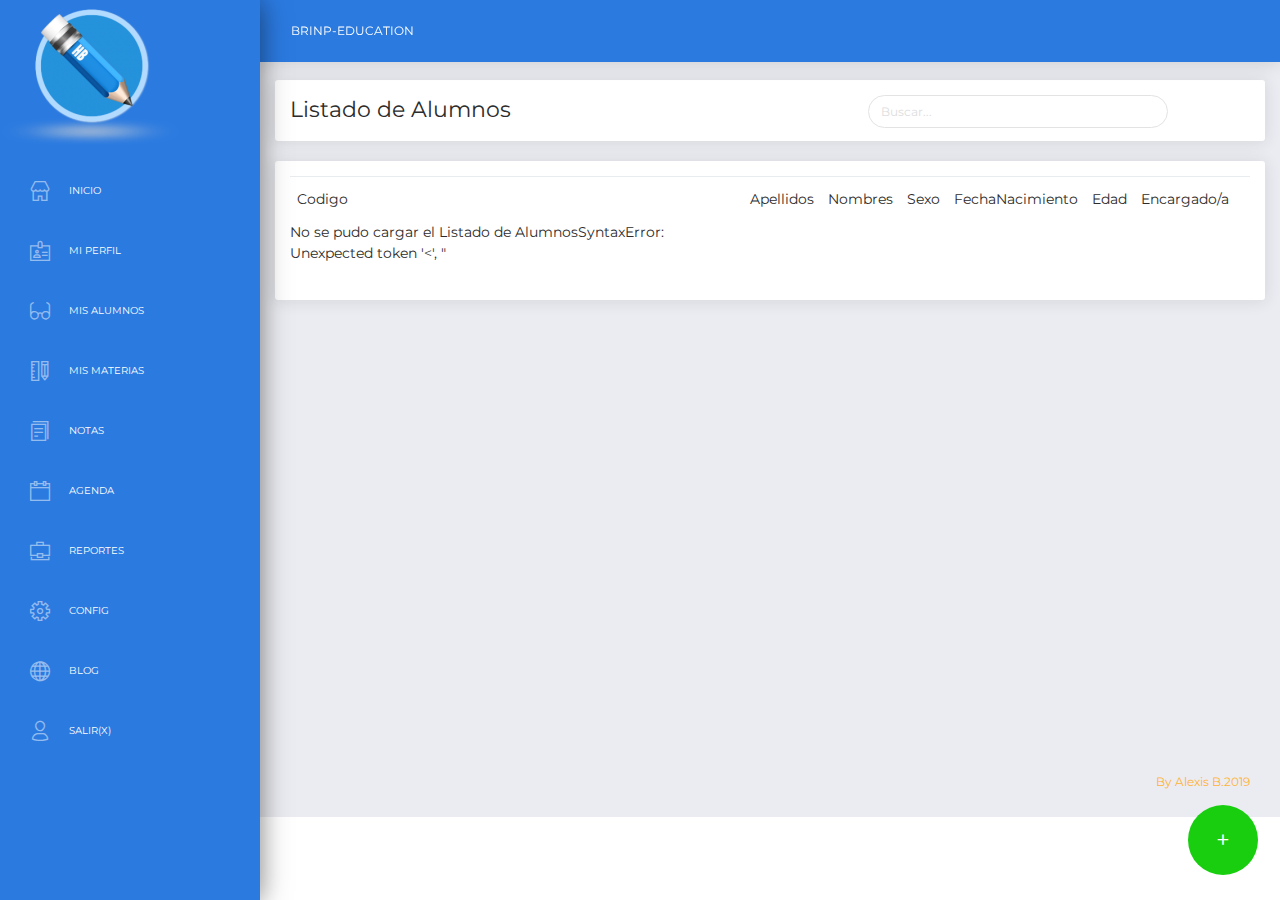
==== APP/index.html @ c3d8f118 "inicial" ====
﻿<!DOCTYPE html>
<html lang="en">

<head>
    <meta charset="utf-8" />
    <link rel="apple-touch-icon" sizes="76x76" href="./assets/img/apple-icon.png">
    <link rel="icon" type="image/png" href="./assets/img/favicon.png">
    <meta http-equiv="X-UA-Compatible" content="IE=edge,chrome=1" />
    <title>Brinp-Education</title>
    <meta content='width=device-width, initial-scale=1.0, maximum-scale=1.0, user-scalable=0, shrink-to-fit=no' name='viewport' />
    
    <!--     Fonts and icons     -->
    <link href="https://fonts.googleapis.com/css?family=Montserrat:400,700,200" rel="stylesheet" />
    <link href="https://use.fontawesome.com/releases/v5.0.6/css/all.css" rel="stylesheet">
    
    <!-- CSS Files 
    <link href="./assets/css/now-ui-dashboard.css?v=1.0.1" rel="stylesheet" />
    -->

    <link href="./assets/css/bootstrap.min.css" rel="stylesheet" />
    <link href="./assets/css/now-ui-dashboard.min.css" rel="stylesheet" />
    <link href="./assets/css/now-ui-dashboard.css" rel="stylesheet" />
    <link href="./assets/css/all.css" rel="stylesheet" integrity="sha384-fnmOCqbTlWIlj8LyTjo7mOUStjsKC4pOpQbqyi7RrhN7udi9RwhKkMHpvLbHG9Sr" crossorigin="anonymous"/>
    <link rel="stylesheet" href="./assets/css/btn.css">
    <link rel="stylesheet" href="./assets/css/themify-icons.css">
    

     <!-- service worker -->
     <meta name="application-name" content="Brinp-Educ" />
     <meta name="theme-color" content="#ffffff">
     <link rel="manifest" href="manifest.json">
</head>

<body class="" id="up">
    <div class="wrapper">
        <div class="sidebar fixed-top" data-color="purple">
            <div class="sidebar-wrapper">
                
                <div class="">
                    <img src="./assets/img/FONDO.png">
                </div>
                
                <ul class="nav" id="navbar-general">
                    <li>
                        <a href="#" id="btnPrecios">
                            <i class="now-ui-icons shopping_shop"></i>
                            <p>Inicio</p>
                        </a>
                    </li>
                    <li>
                        <a href="#" id="btnDashboard">
                            <i class="now-ui-icons business_badge"></i>
                            <p>Mi Perfil</p>
                        </a>
                    </li>
                                                            
                    <li>
                        <a href="#" id="btnVentas">
                            <i class="now-ui-icons education_glasses"></i>
                            <p>Mis Alumnos</p>
                        </a>
                    </li>
                                                            
                    <li>
                        <a href="#" id="btnCenso">
                            <i class="now-ui-icons design-2_ruler-pencil"></i>
                            <p>Mis Materias</p>
                        </a>
                    </li>
                    <li>
                        <a href="#" id="btnTools">
                            <i class="now-ui-icons files_single-copy-04"></i>
                            <p>Notas</p>
                        </a>
                    </li>

                    <li>
                        <a href="#" id="btnClientes">
                            <i class="now-ui-icons ui-1_calendar-60"></i>
                            <p>Agenda</p>
                        </a>
                    </li>
                  
                    <li>
                        <a href="#" id="btnReportes">
                            <i class="now-ui-icons business_briefcase-24"></i>
                            <p>Reportes</p>
                        </a>
                    </li>
                    
                    <li>
                        <a href="#" id="btnConfig">
                            <i class="now-ui-icons loader_gear"></i>
                            <p>Config</p>
                        </a>
                    </li>
                    <li>
                        <a href="#" id="btnChat">
                            <i class="now-ui-icons business_globe"></i>
                            <p>Blog</p>
                        </a>
                    </li>

                    <li>
                        <a href="index.html" id="btnSalir">
                            <i class="now-ui-icons users_single-02"></i>
                            <p>Salir(x)</p>
                        </a>
                    </li>
               
                </ul>
            </div>
        </div>

        <!--
        <div class="panel-header panel-header-sm">
        </div>
        -->
        <div class="main-panel body-bg-primary">
            <!-- Navbar -->
            <nav class="navbar navbar-expand-lg bg-purple fixed-top ">
                <div class="container-fluid">
                    <div class="navbar-wrapper">
                        <div class="navbar-toggle">
                            <button type="button" class="navbar-toggler" id="btnToggler">
                                <span class="navbar-toggler-bar bar1"></span>
                                <span class="navbar-toggler-bar bar2"></span>
                                <span class="navbar-toggler-bar bar3"></span>
                            </button>
                        </div>
                        <a class="navbar-brand" href="#">Brinp-Education</a>
                    </div>
                </div>
                
                <a href="#up" class="simplescrollup__button simplescrollup__button--hide btn-circle btn-icon">
                    <i class="now-ui-icons arrows-1_minimal-up"></i>
                </a>
           </nav>
            <!-- End Navbar -->
            <div class="content">
                <!--espacio-->
                <h1>.</h1>
                <h6> </h6>
                <div class="row" id="root">
                    

                </div>

            </div>


             
            <footer class="footer">
                <div class="container-fluid">
                    <div class="copyright">
                        <a class="text-warning" href="https://api.whatsapp.com/send?phone=50257255092&text=Hola,%20me%20interesa%20este%20sistema%20(Brinp-Education)">By Alexis B.2019</a>
                    </div>
                </div>
            </footer>
            

        </div>
    </div>
<!-- botón subir
 <a href="#up" class="simplescrollup__button simplescrollup__button--hide"> -->
<a href="#up" class="simplescrollup__button simplescrollup__button--hide btn-circle btn-icon">
    <i class="now-ui-icons arrows-1_minimal-up"></i>
</a>

   

<script src="./controllers/simplescrollup.js"></script>

</body>
<!--   Core JS Files   -->
<script src="./assets/js/core/jquery.min.js"></script>
<script src="./assets/js/core/popper.min.js"></script>
<script src="./assets/js/core/bootstrap.min.js"></script>
<script src="./assets/js/plugins/perfect-scrollbar.jquery.min.js"></script>

<!--  Notifications Plugin    -->
<script src="./assets/js/plugins/bootstrap-notify.js"></script>
<!-- Control Center for Now Ui Dashboard: parallax effects, scripts for the example pages etc -->
<!--<script src="./assets/js/now-ui-dashboard.js?v=1.0.1"></script>-->
<script src="./assets/js/now-ui-dashboard.js"></script>

<!--Librerías varias-->
<script src="./controllers/GlobalVars.js"></script>
<script src="./onlineLibrary/socket.io.js"></script>
<script src="./assets/js/sweetalert.min.js"></script> <!--alertas varias-->
<script src="./assets/js/JsStore.min.js"></script> <!-- para trabajar con IndexDb-->


<script src="./controllers/funciones.js"></script>

<script src="./index.js"></script>

</html>
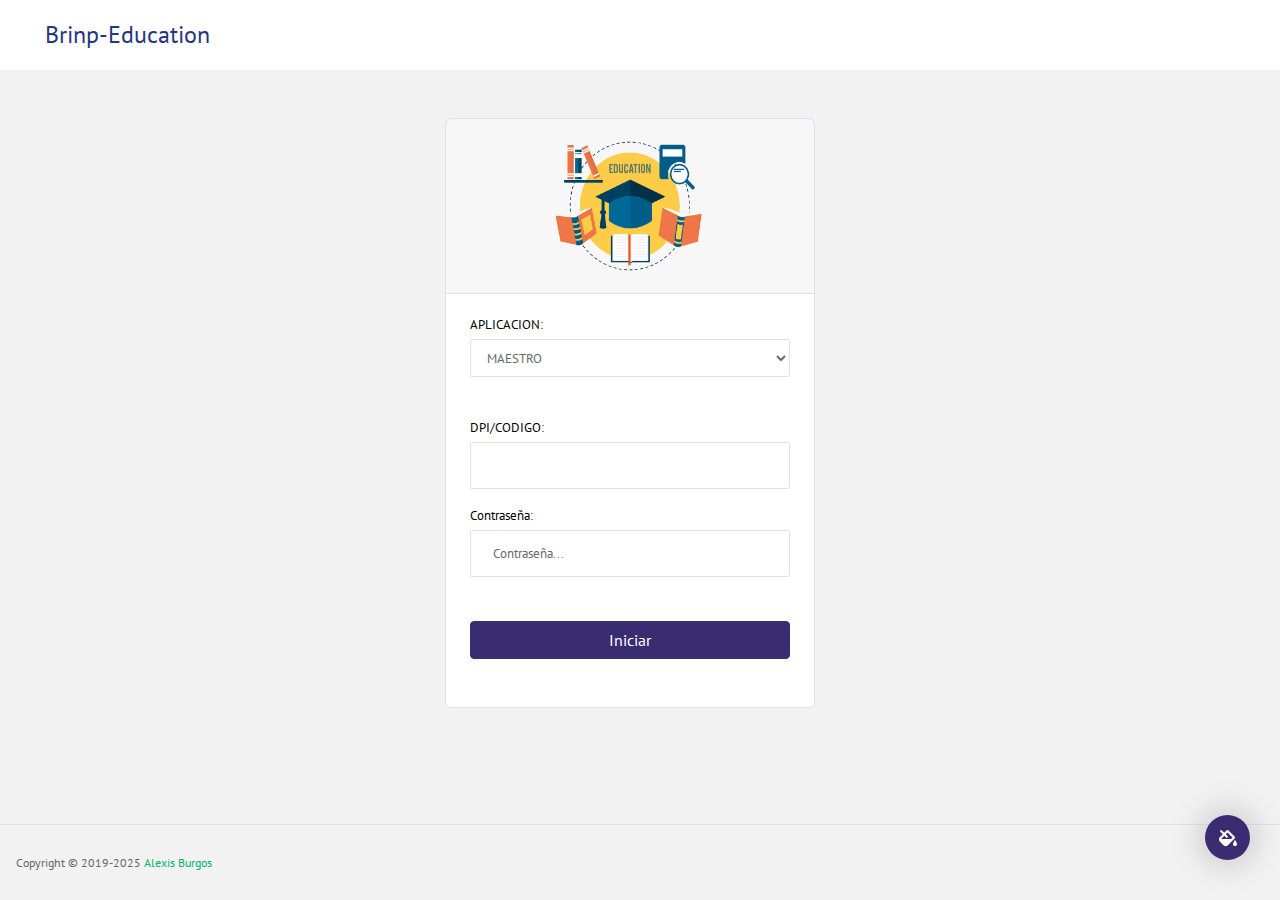
==== commit d556dade: "notas fase 1" ====
--- a/APP/index.html
+++ b/APP/index.html
@@ -1,198 +1,209 @@
-﻿<!DOCTYPE html>
+<!DOCTYPE html>
 <html lang="en">
 
+
+<!-- Mirrored from www.urbanui.com/melody/template/pages/layout/sidebar-hidden.html by HTTrack Website Copier/3.x [XR&CO'2014], Sat, 15 Sep 2018 06:05:55 GMT -->
 <head>
-    <meta charset="utf-8" />
-    <link rel="apple-touch-icon" sizes="76x76" href="./assets/img/apple-icon.png">
-    <link rel="icon" type="image/png" href="./assets/img/favicon.png">
-    <meta http-equiv="X-UA-Compatible" content="IE=edge,chrome=1" />
-    <title>Brinp-Education</title>
-    <meta content='width=device-width, initial-scale=1.0, maximum-scale=1.0, user-scalable=0, shrink-to-fit=no' name='viewport' />
+  <!-- Required meta tags -->
+  <meta charset="utf-8">
+  <meta name="viewport" content="width=device-width, initial-scale=1, shrink-to-fit=no">
+  <title>Brinp-Education</title>
+  <!-- plugins:css -->
+  <link rel="stylesheet" href="./vendors/iconfonts/font-awesome/css/all.min.css">
+  <link rel="stylesheet" href="./vendors/css/vendor.bundle.base.css">
+  <link rel="stylesheet" href="./vendors/css/vendor.bundle.addons.css">
+  <!-- endinject -->
+  <!-- plugin css for this page -->
+  <!-- End plugin css for this page -->
+  <!-- inject:css -->
+  <link rel="stylesheet" href="./css/style.css">
+  <link rel="stylesheet" href="./css/btn.css">
+  <!-- endinject -->
+  <link rel="shortcut icon" href="./favicon.png" />
+
+   <!-- service worker -->
+   <meta name="application-name" content="Brinp-Education" />
+   <meta name="theme-color" content="#ffffff">
+   <link rel="manifest" href="manifest.json">
+
+
+</head>
+<body class="sidebar-toggle-display sidebar-hidden">
+  <div class="container-scroller">
+    <!-- partial:./partials/_navbar.html -->
+    <nav class="navbar col-lg-12 col-12 p-0 fixed-top d-flex flex-row default-layout-navbar">
+      <div class="text-center navbar-brand-wrapper d-flex align-items-center justify-content-center">
+        <a class="navbar-brand brand-logo" href="#">
+          <!--<img src="./assets/img/favicon.png" width="80" height="60" alt="logo"/>-->
+          Brinp-Education
+        </a>
+        
+      </div>
+      <div class="navbar-menu-wrapper d-flex align-items-stretch">
+
+        <button class="navbar-toggler navbar-toggler align-self-center" type="button" data-toggle="minimize" id="btnToggler">
+          <span class="fas fa-bars"></span>
+        </button>
+
+        
+        <ul class="navbar-nav navbar-nav-right" id="navbar-top">
+
+          <li class="nav-item">
+            <a class="nav-link" id="" href="#" onclick="btnNotas.click();">
+              <i class="fas fa-minus-square mx-0"></i>
+            </a>
+          </li>
     
-    <!--     Fonts and icons     -->
-    <link href="https://fonts.googleapis.com/css?family=Montserrat:400,700,200" rel="stylesheet" />
-    <link href="https://use.fontawesome.com/releases/v5.0.6/css/all.css" rel="stylesheet">
-    
-    <!-- CSS Files 
-    <link href="./assets/css/now-ui-dashboard.css?v=1.0.1" rel="stylesheet" />
-    -->
-
-    <link href="./assets/css/bootstrap.min.css" rel="stylesheet" />
-    <link href="./assets/css/now-ui-dashboard.min.css" rel="stylesheet" />
-    <link href="./assets/css/now-ui-dashboard.css" rel="stylesheet" />
-    <link href="./assets/css/all.css" rel="stylesheet" integrity="sha384-fnmOCqbTlWIlj8LyTjo7mOUStjsKC4pOpQbqyi7RrhN7udi9RwhKkMHpvLbHG9Sr" crossorigin="anonymous"/>
-    <link rel="stylesheet" href="./assets/css/btn.css">
-    <link rel="stylesheet" href="./assets/css/themify-icons.css">
-    
-
-     <!-- service worker -->
-     <meta name="application-name" content="Brinp-Educ" />
-     <meta name="theme-color" content="#ffffff">
-     <link rel="manifest" href="manifest.json">
-</head>
-
-<body class="" id="up">
-    <div class="wrapper">
-        <div class="sidebar fixed-top" data-color="purple">
-            <div class="sidebar-wrapper">
-                
-                <div class="">
-                    <img src="./assets/img/FONDO.png">
-                </div>
-                
-                <ul class="nav" id="navbar-general">
-                    <li>
-                        <a href="#" id="btnPrecios">
-                            <i class="now-ui-icons shopping_shop"></i>
-                            <p>Inicio</p>
-                        </a>
-                    </li>
-                    <li>
-                        <a href="#" id="btnDashboard">
-                            <i class="now-ui-icons business_badge"></i>
-                            <p>Mi Perfil</p>
-                        </a>
-                    </li>
-                                                            
-                    <li>
-                        <a href="#" id="btnVentas">
-                            <i class="now-ui-icons education_glasses"></i>
-                            <p>Mis Alumnos</p>
-                        </a>
-                    </li>
-                                                            
-                    <li>
-                        <a href="#" id="btnCenso">
-                            <i class="now-ui-icons design-2_ruler-pencil"></i>
-                            <p>Mis Materias</p>
-                        </a>
-                    </li>
-                    <li>
-                        <a href="#" id="btnTools">
-                            <i class="now-ui-icons files_single-copy-04"></i>
-                            <p>Notas</p>
-                        </a>
-                    </li>
-
-                    <li>
-                        <a href="#" id="btnClientes">
-                            <i class="now-ui-icons ui-1_calendar-60"></i>
-                            <p>Agenda</p>
-                        </a>
-                    </li>
-                  
-                    <li>
-                        <a href="#" id="btnReportes">
-                            <i class="now-ui-icons business_briefcase-24"></i>
-                            <p>Reportes</p>
-                        </a>
-                    </li>
-                    
-                    <li>
-                        <a href="#" id="btnConfig">
-                            <i class="now-ui-icons loader_gear"></i>
-                            <p>Config</p>
-                        </a>
-                    </li>
-                    <li>
-                        <a href="#" id="btnChat">
-                            <i class="now-ui-icons business_globe"></i>
-                            <p>Blog</p>
-                        </a>
-                    </li>
-
-                    <li>
-                        <a href="index.html" id="btnSalir">
-                            <i class="now-ui-icons users_single-02"></i>
-                            <p>Salir(x)</p>
-                        </a>
-                    </li>
-               
-                </ul>
-            </div>
+          <li class="nav-item">
+            <a class="nav-link" id="" href="#" onclick="btnMaestros.click();">
+              <i class="fas fa-puzzle-piece mx-0"></i>
+            </a>
+          </li>
+
+          <li class="nav-item">
+              <a class="nav-link" id="" href="#" onclick="btnAlumnos.click();">
+                <i class="fab fa-trello mx-0"></i>
+              </a>
+          </li>
+
+          <li class="nav-item">
+              <a class="nav-link" id="" href="#" onclick="btnReportes.click();">
+                <i class="fas fa-bell mx-0"></i>
+              </a>
+          </li>
+
+        </ul>
+
+        <button class="navbar-toggler navbar-toggler-right d-lg-none align-self-center" type="button" data-toggle="offcanvas">
+          <span class="fas fa-bars"></span>
+        </button>
+
+      </div>
+    </nav>
+    <!-- partial -->
+    <div class="container-fluid page-body-wrapper">
+      <!-- partial:./partials/_settings-panel.html -->
+      <div class="theme-setting-wrapper">
+        <div id="settings-trigger"><i class="fas fa-fill-drip"></i></div>
+        <div id="theme-settings" class="settings-panel">
+          <i class="settings-close fa fa-times"></i>
+          <p class="settings-heading">SIDEBAR SKINS</p>
+          <div class="sidebar-bg-options selected" id="sidebar-light-theme"><div class="img-ss rounded-circle bg-light border mr-3"></div>Light</div>
+          <div class="sidebar-bg-options" id="sidebar-dark-theme"><div class="img-ss rounded-circle bg-dark border mr-3"></div>Dark</div>
+          <p class="settings-heading mt-2">HEADER SKINS</p>
+          <div class="color-tiles mx-0 px-4">
+            <div class="tiles primary"></div>
+            <div class="tiles success"></div>
+            <div class="tiles warning"></div>
+            <div class="tiles danger"></div>
+            <div class="tiles info"></div>
+            <div class="tiles dark"></div>
+            <div class="tiles default"></div>
+          </div>
         </div>
-
-        <!--
-        <div class="panel-header panel-header-sm">
+      </div>
+   
+      <!-- partial -->
+      <!-- partial:./partials/_sidebar.html -->
+      <nav class="sidebar sidebar-offcanvas" id="sidebar">
+        <ul class="nav">
+          <li class="nav-item">
+            <br>
+          </li>
+
+          <li class="nav-item">
+            <a class="nav-link" href="#" id="btnMenuInicio">
+              <i class="fa fa-home menu-icon"></i>
+              <span class="menu-title">Inicio</span>
+            </a>
+          </li>
+
+          <li class="nav-item">
+            <a class="nav-link" href="#" id="btnMenuNotas">
+              <i class="fas fa-minus-square menu-icon"></i>
+              <span class="menu-title">Notas</span>
+            </a>
+          </li>
+
+          <li class="nav-item">
+            <a class="nav-link" href="#" id="btnMenuMaestros">
+              <i class="fa fa-puzzle-piece menu-icon"></i>
+              <span class="menu-title">Mi Perfil</span>
+            </a>
+          </li>
+
+          <li class="nav-item">
+            <a class="nav-link" href="#" id="btnMenuAlumnos">
+              <i class="fab fa-trello menu-icon"></i>
+              <span class="menu-title">Mis Alumnos</span>
+            </a>
+          </li>
+         
+          <li class="nav-item">
+            <a class="nav-link" href="#" id="btnMenuReportes">
+              <i class="fas fa-bell menu-icon"></i>
+              <span class="menu-title">Reportes</span>
+            </a>
+          </li>
+
+          <li class="nav-item">
+            <a class="nav-link" href="#" id="btnMenuSalir">
+              <i class="far fa-file-alt menu-icon"></i>
+              <span class="menu-title">Salir(x)</span>
+            </a>
+          </li>
+        </ul>
+      </nav>
+      <!-- partial -->
+      <div class="main-panel">
+        <div class="content-wrapper">
+   
+          <div class="" id="root">
+   
+          </div>
+
+
         </div>
-        -->
-        <div class="main-panel body-bg-primary">
-            <!-- Navbar -->
-            <nav class="navbar navbar-expand-lg bg-purple fixed-top ">
-                <div class="container-fluid">
-                    <div class="navbar-wrapper">
-                        <div class="navbar-toggle">
-                            <button type="button" class="navbar-toggler" id="btnToggler">
-                                <span class="navbar-toggler-bar bar1"></span>
-                                <span class="navbar-toggler-bar bar2"></span>
-                                <span class="navbar-toggler-bar bar3"></span>
-                            </button>
-                        </div>
-                        <a class="navbar-brand" href="#">Brinp-Education</a>
-                    </div>
-                </div>
-                
-                <a href="#up" class="simplescrollup__button simplescrollup__button--hide btn-circle btn-icon">
-                    <i class="now-ui-icons arrows-1_minimal-up"></i>
-                </a>
-           </nav>
-            <!-- End Navbar -->
-            <div class="content">
-                <!--espacio-->
-                <h1>.</h1>
-                <h6> </h6>
-                <div class="row" id="root">
-                    
-
-                </div>
-
-            </div>
-
-
-             
-            <footer class="footer">
-                <div class="container-fluid">
-                    <div class="copyright">
-                        <a class="text-warning" href="https://api.whatsapp.com/send?phone=50257255092&text=Hola,%20me%20interesa%20este%20sistema%20(Brinp-Education)">By Alexis B.2019</a>
-                    </div>
-                </div>
-            </footer>
-            
-
-        </div>
+        <!-- content-wrapper ends -->
+        <!-- partial:./partials/_footer.html -->
+        <footer class="footer">
+          <div class="d-sm-flex justify-content-center justify-content-sm-between">
+            <span class="text-muted text-center text-sm-left d-block d-sm-inline-block">Copyright © 2019-2025 <a href="#" target="_blank">Alexis Burgos</a></span>
+          </div>
+        </footer>
+        <!-- partial -->
+      </div>
+      <!-- main-panel ends -->
     </div>
-<!-- botón subir
- <a href="#up" class="simplescrollup__button simplescrollup__button--hide"> -->
-<a href="#up" class="simplescrollup__button simplescrollup__button--hide btn-circle btn-icon">
-    <i class="now-ui-icons arrows-1_minimal-up"></i>
-</a>
-
-   
-
-<script src="./controllers/simplescrollup.js"></script>
-
-</body>
-<!--   Core JS Files   -->
-<script src="./assets/js/core/jquery.min.js"></script>
-<script src="./assets/js/core/popper.min.js"></script>
-<script src="./assets/js/core/bootstrap.min.js"></script>
-<script src="./assets/js/plugins/perfect-scrollbar.jquery.min.js"></script>
-
-<!--  Notifications Plugin    -->
-<script src="./assets/js/plugins/bootstrap-notify.js"></script>
-<!-- Control Center for Now Ui Dashboard: parallax effects, scripts for the example pages etc -->
-<!--<script src="./assets/js/now-ui-dashboard.js?v=1.0.1"></script>-->
-<script src="./assets/js/now-ui-dashboard.js"></script>
-
+    <!-- page-body-wrapper ends -->
+  </div>
+  <!-- container-scroller -->
+
+  <!-- plugins:js -->
+  <script src="./vendors/js/vendor.bundle.base.js"></script>
+  <script src="./vendors/js/vendor.bundle.addons.js"></script>
+  <!-- endinject -->
+  <!-- inject:js -->
+  <script src="./js/off-canvas.js"></script>
+  <script src="./js/hoverable-collapse.js"></script>
+  <script src="./js/misc.js"></script>
+  <script src="./js/settings.js"></script>
+  <script src="./js/todolist.js"></script>
+  <!-- endinject -->
+  <!-- Custom js for this page-->
 <!--Librerías varias-->
 <script src="./controllers/GlobalVars.js"></script>
 <script src="./onlineLibrary/socket.io.js"></script>
 <script src="./assets/js/sweetalert.min.js"></script> <!--alertas varias-->
 <script src="./assets/js/JsStore.min.js"></script> <!-- para trabajar con IndexDb-->
 
-
+<script src="./controllers/buildtable.js"></script>
 <script src="./controllers/funciones.js"></script>
 
 <script src="./index.js"></script>
-
+  <!-- End custom js for this page-->
+</body>
+
+
+<!-- Mirrored from www.urbanui.com/melody/template/pages/layout/sidebar-hidden.html by HTTrack Website Copier/3.x [XR&CO'2014], Sat, 15 Sep 2018 06:05:55 GMT -->
 </html>
--- a/APP/vendors/iconfonts/font-awesome/css/all.min.css
+++ b/APP/vendors/iconfonts/font-awesome/css/all.min.css
@@ -0,0 +1,5 @@
+/*!
+ * Font Awesome Free 5.2.0 by @fontawesome - https://fontawesome.com
+ * License - https://fontawesome.com/license (Icons: CC BY 4.0, Fonts: SIL OFL 1.1, Code: MIT License)
+ */
+.fa,.fab,.fal,.far,.fas{-moz-osx-font-smoothing:grayscale;-webkit-font-smoothing:antialiased;display:inline-block;font-style:normal;font-variant:normal;text-rendering:auto;line-height:1}.fa-lg{font-size:1.33333em;line-height:.75em;vertical-align:-.0667em}.fa-xs{font-size:.75em}.fa-sm{font-size:.875em}.fa-1x{font-size:1em}.fa-2x{font-size:2em}.fa-3x{font-size:3em}.fa-4x{font-size:4em}.fa-5x{font-size:5em}.fa-6x{font-size:6em}.fa-7x{font-size:7em}.fa-8x{font-size:8em}.fa-9x{font-size:9em}.fa-10x{font-size:10em}.fa-fw{text-align:center;width:1.25em}.fa-ul{list-style-type:none;margin-left:2.5em;padding-left:0}.fa-ul>li{position:relative}.fa-li{left:-2em;position:absolute;text-align:center;width:2em;line-height:inherit}.fa-border{border:.08em solid #eee;border-radius:.1em;padding:.2em .25em .15em}.fa-pull-left{float:left}.fa-pull-right{float:right}.fa.fa-pull-left,.fab.fa-pull-left,.fal.fa-pull-left,.far.fa-pull-left,.fas.fa-pull-left{margin-right:.3em}.fa.fa-pull-right,.fab.fa-pull-right,.fal.fa-pull-right,.far.fa-pull-right,.fas.fa-pull-right{margin-left:.3em}.fa-spin{animation:a 2s infinite linear}.fa-pulse{animation:a 1s infinite steps(8)}@keyframes a{0%{transform:rotate(0deg)}to{transform:rotate(1turn)}}.fa-rotate-90{-ms-filter:"progid:DXImageTransform.Microsoft.BasicImage(rotation=1)";transform:rotate(90deg)}.fa-rotate-180{-ms-filter:"progid:DXImageTransform.Microsoft.BasicImage(rotation=2)";transform:rotate(180deg)}.fa-rotate-270{-ms-filter:"progid:DXImageTransform.Microsoft.BasicImage(rotation=3)";transform:rotate(270deg)}.fa-flip-horizontal{-ms-filter:"progid:DXImageTransform.Microsoft.BasicImage(rotation=0, mirror=1)";transform:scaleX(-1)}.fa-flip-vertical{transform:scaleY(-1)}.fa-flip-horizontal.fa-flip-vertical,.fa-flip-vertical{-ms-filter:"progid:DXImageTransform.Microsoft.BasicImage(rotation=2, mirror=1)"}.fa-flip-horizontal.fa-flip-vertical{transform:scale(-1)}:root .fa-flip-horizontal,:root .fa-flip-vertical,:root .fa-rotate-90,:root .fa-rotate-180,:root .fa-rotate-270{-webkit-filter:none;filter:none}.fa-stack{display:inline-block;height:2em;line-height:2em;position:relative;vertical-align:middle;width:2em}.fa-stack-1x,.fa-stack-2x{left:0;position:absolute;text-align:center;width:100%}.fa-stack-1x{line-height:inherit}.fa-stack-2x{font-size:2em}.fa-inverse{color:#fff}.fa-500px:before{content:"\f26e"}.fa-accessible-icon:before{content:"\f368"}.fa-accusoft:before{content:"\f369"}.fa-address-book:before{content:"\f2b9"}.fa-address-card:before{content:"\f2bb"}.fa-adjust:before{content:"\f042"}.fa-adn:before{content:"\f170"}.fa-adversal:before{content:"\f36a"}.fa-affiliatetheme:before{content:"\f36b"}.fa-air-freshener:before{content:"\f5d0"}.fa-algolia:before{content:"\f36c"}.fa-align-center:before{content:"\f037"}.fa-align-justify:before{content:"\f039"}.fa-align-left:before{content:"\f036"}.fa-align-right:before{content:"\f038"}.fa-allergies:before{content:"\f461"}.fa-amazon:before{content:"\f270"}.fa-amazon-pay:before{content:"\f42c"}.fa-ambulance:before{content:"\f0f9"}.fa-american-sign-language-interpreting:before{content:"\f2a3"}.fa-amilia:before{content:"\f36d"}.fa-anchor:before{content:"\f13d"}.fa-android:before{content:"\f17b"}.fa-angellist:before{content:"\f209"}.fa-angle-double-down:before{content:"\f103"}.fa-angle-double-left:before{content:"\f100"}.fa-angle-double-right:before{content:"\f101"}.fa-angle-double-up:before{content:"\f102"}.fa-angle-down:before{content:"\f107"}.fa-angle-left:before{content:"\f104"}.fa-angle-right:before{content:"\f105"}.fa-angle-up:before{content:"\f106"}.fa-angry:before{content:"\f556"}.fa-angrycreative:before{content:"\f36e"}.fa-angular:before{content:"\f420"}.fa-app-store:before{content:"\f36f"}.fa-app-store-ios:before{content:"\f370"}.fa-apper:before{content:"\f371"}.fa-apple:before{content:"\f179"}.fa-apple-alt:before{content:"\f5d1"}.fa-apple-pay:before{content:"\f415"}.fa-archive:before{content:"\f187"}.fa-archway:before{content:"\f557"}.fa-arrow-alt-circle-down:before{content:"\f358"}.fa-arrow-alt-circle-left:before{content:"\f359"}.fa-arrow-alt-circle-right:before{content:"\f35a"}.fa-arrow-alt-circle-up:before{content:"\f35b"}.fa-arrow-circle-down:before{content:"\f0ab"}.fa-arrow-circle-left:before{content:"\f0a8"}.fa-arrow-circle-right:before{content:"\f0a9"}.fa-arrow-circle-up:before{content:"\f0aa"}.fa-arrow-down:before{content:"\f063"}.fa-arrow-left:before{content:"\f060"}.fa-arrow-right:before{content:"\f061"}.fa-arrow-up:before{content:"\f062"}.fa-arrows-alt:before{content:"\f0b2"}.fa-arrows-alt-h:before{content:"\f337"}.fa-arrows-alt-v:before{content:"\f338"}.fa-assistive-listening-systems:before{content:"\f2a2"}.fa-asterisk:before{content:"\f069"}.fa-asymmetrik:before{content:"\f372"}.fa-at:before{content:"\f1fa"}.fa-atlas:before{content:"\f558"}.fa-atom:before{content:"\f5d2"}.fa-audible:before{content:"\f373"}.fa-audio-description:before{content:"\f29e"}.fa-autoprefixer:before{content:"\f41c"}.fa-avianex:before{content:"\f374"}.fa-aviato:before{content:"\f421"}.fa-award:before{content:"\f559"}.fa-aws:before{content:"\f375"}.fa-backspace:before{content:"\f55a"}.fa-backward:before{content:"\f04a"}.fa-balance-scale:before{content:"\f24e"}.fa-ban:before{content:"\f05e"}.fa-band-aid:before{content:"\f462"}.fa-bandcamp:before{content:"\f2d5"}.fa-barcode:before{content:"\f02a"}.fa-bars:before{content:"\f0c9"}.fa-baseball-ball:before{content:"\f433"}.fa-basketball-ball:before{content:"\f434"}.fa-bath:before{content:"\f2cd"}.fa-battery-empty:before{content:"\f244"}.fa-battery-full:before{content:"\f240"}.fa-battery-half:before{content:"\f242"}.fa-battery-quarter:before{content:"\f243"}.fa-battery-three-quarters:before{content:"\f241"}.fa-bed:before{content:"\f236"}.fa-beer:before{content:"\f0fc"}.fa-behance:before{content:"\f1b4"}.fa-behance-square:before{content:"\f1b5"}.fa-bell:before{content:"\f0f3"}.fa-bell-slash:before{content:"\f1f6"}.fa-bezier-curve:before{content:"\f55b"}.fa-bicycle:before{content:"\f206"}.fa-bimobject:before{content:"\f378"}.fa-binoculars:before{content:"\f1e5"}.fa-birthday-cake:before{content:"\f1fd"}.fa-bitbucket:before{content:"\f171"}.fa-bitcoin:before{content:"\f379"}.fa-bity:before{content:"\f37a"}.fa-black-tie:before{content:"\f27e"}.fa-blackberry:before{content:"\f37b"}.fa-blender:before{content:"\f517"}.fa-blind:before{content:"\f29d"}.fa-blogger:before{content:"\f37c"}.fa-blogger-b:before{content:"\f37d"}.fa-bluetooth:before{content:"\f293"}.fa-bluetooth-b:before{content:"\f294"}.fa-bold:before{content:"\f032"}.fa-bolt:before{content:"\f0e7"}.fa-bomb:before{content:"\f1e2"}.fa-bone:before{content:"\f5d7"}.fa-bong:before{content:"\f55c"}.fa-book:before{content:"\f02d"}.fa-book-open:before{content:"\f518"}.fa-book-reader:before{content:"\f5da"}.fa-bookmark:before{content:"\f02e"}.fa-bowling-ball:before{content:"\f436"}.fa-box:before{content:"\f466"}.fa-box-open:before{content:"\f49e"}.fa-boxes:before{content:"\f468"}.fa-braille:before{content:"\f2a1"}.fa-brain:before{content:"\f5dc"}.fa-briefcase:before{content:"\f0b1"}.fa-briefcase-medical:before{content:"\f469"}.fa-broadcast-tower:before{content:"\f519"}.fa-broom:before{content:"\f51a"}.fa-brush:before{content:"\f55d"}.fa-btc:before{content:"\f15a"}.fa-bug:before{content:"\f188"}.fa-building:before{content:"\f1ad"}.fa-bullhorn:before{content:"\f0a1"}.fa-bullseye:before{content:"\f140"}.fa-burn:before{content:"\f46a"}.fa-buromobelexperte:before{content:"\f37f"}.fa-bus:before{content:"\f207"}.fa-bus-alt:before{content:"\f55e"}.fa-buysellads:before{content:"\f20d"}.fa-calculator:before{content:"\f1ec"}.fa-calendar:before{content:"\f133"}.fa-calendar-alt:before{content:"\f073"}.fa-calendar-check:before{content:"\f274"}.fa-calendar-minus:before{content:"\f272"}.fa-calendar-plus:before{content:"\f271"}.fa-calendar-times:before{content:"\f273"}.fa-camera:before{content:"\f030"}.fa-camera-retro:before{content:"\f083"}.fa-cannabis:before{content:"\f55f"}.fa-capsules:before{content:"\f46b"}.fa-car:before{content:"\f1b9"}.fa-car-alt:before{content:"\f5de"}.fa-car-battery:before{content:"\f5df"}.fa-car-crash:before{content:"\f5e1"}.fa-car-side:before{content:"\f5e4"}.fa-caret-down:before{content:"\f0d7"}.fa-caret-left:before{content:"\f0d9"}.fa-caret-right:before{content:"\f0da"}.fa-caret-square-down:before{content:"\f150"}.fa-caret-square-left:before{content:"\f191"}.fa-caret-square-right:before{content:"\f152"}.fa-caret-square-up:before{content:"\f151"}.fa-caret-up:before{content:"\f0d8"}.fa-cart-arrow-down:before{content:"\f218"}.fa-cart-plus:before{content:"\f217"}.fa-cc-amazon-pay:before{content:"\f42d"}.fa-cc-amex:before{content:"\f1f3"}.fa-cc-apple-pay:before{content:"\f416"}.fa-cc-diners-club:before{content:"\f24c"}.fa-cc-discover:before{content:"\f1f2"}.fa-cc-jcb:before{content:"\f24b"}.fa-cc-mastercard:before{content:"\f1f1"}.fa-cc-paypal:before{content:"\f1f4"}.fa-cc-stripe:before{content:"\f1f5"}.fa-cc-visa:before{content:"\f1f0"}.fa-centercode:before{content:"\f380"}.fa-certificate:before{content:"\f0a3"}.fa-chalkboard:before{content:"\f51b"}.fa-chalkboard-teacher:before{content:"\f51c"}.fa-charging-station:before{content:"\f5e7"}.fa-chart-area:before{content:"\f1fe"}.fa-chart-bar:before{content:"\f080"}.fa-chart-line:before{content:"\f201"}.fa-chart-pie:before{content:"\f200"}.fa-check:before{content:"\f00c"}.fa-check-circle:before{content:"\f058"}.fa-check-double:before{content:"\f560"}.fa-check-square:before{content:"\f14a"}.fa-chess:before{content:"\f439"}.fa-chess-bishop:before{content:"\f43a"}.fa-chess-board:before{content:"\f43c"}.fa-chess-king:before{content:"\f43f"}.fa-chess-knight:before{content:"\f441"}.fa-chess-pawn:before{content:"\f443"}.fa-chess-queen:before{content:"\f445"}.fa-chess-rook:before{content:"\f447"}.fa-chevron-circle-down:before{content:"\f13a"}.fa-chevron-circle-left:before{content:"\f137"}.fa-chevron-circle-right:before{content:"\f138"}.fa-chevron-circle-up:before{content:"\f139"}.fa-chevron-down:before{content:"\f078"}.fa-chevron-left:before{content:"\f053"}.fa-chevron-right:before{content:"\f054"}.fa-chevron-up:before{content:"\f077"}.fa-child:before{content:"\f1ae"}.fa-chrome:before{content:"\f268"}.fa-church:before{content:"\f51d"}.fa-circle:before{content:"\f111"}.fa-circle-notch:before{content:"\f1ce"}.fa-clipboard:before{content:"\f328"}.fa-clipboard-check:before{content:"\f46c"}.fa-clipboard-list:before{content:"\f46d"}.fa-clock:before{content:"\f017"}.fa-clone:before{content:"\f24d"}.fa-closed-captioning:before{content:"\f20a"}.fa-cloud:before{content:"\f0c2"}.fa-cloud-download-alt:before{content:"\f381"}.fa-cloud-upload-alt:before{content:"\f382"}.fa-cloudscale:before{content:"\f383"}.fa-cloudsmith:before{content:"\f384"}.fa-cloudversify:before{content:"\f385"}.fa-cocktail:before{content:"\f561"}.fa-code:before{content:"\f121"}.fa-code-branch:before{content:"\f126"}.fa-codepen:before{content:"\f1cb"}.fa-codiepie:before{content:"\f284"}.fa-coffee:before{content:"\f0f4"}.fa-cog:before{content:"\f013"}.fa-cogs:before{content:"\f085"}.fa-coins:before{content:"\f51e"}.fa-columns:before{content:"\f0db"}.fa-comment:before{content:"\f075"}.fa-comment-alt:before{content:"\f27a"}.fa-comment-dots:before{content:"\f4ad"}.fa-comment-slash:before{content:"\f4b3"}.fa-comments:before{content:"\f086"}.fa-compact-disc:before{content:"\f51f"}.fa-compass:before{content:"\f14e"}.fa-compress:before{content:"\f066"}.fa-concierge-bell:before{content:"\f562"}.fa-connectdevelop:before{content:"\f20e"}.fa-contao:before{content:"\f26d"}.fa-cookie:before{content:"\f563"}.fa-cookie-bite:before{content:"\f564"}.fa-copy:before{content:"\f0c5"}.fa-copyright:before{content:"\f1f9"}.fa-couch:before{content:"\f4b8"}.fa-cpanel:before{content:"\f388"}.fa-creative-commons:before{content:"\f25e"}.fa-creative-commons-by:before{content:"\f4e7"}.fa-creative-commons-nc:before{content:"\f4e8"}.fa-creative-commons-nc-eu:before{content:"\f4e9"}.fa-creative-commons-nc-jp:before{content:"\f4ea"}.fa-creative-commons-nd:before{content:"\f4eb"}.fa-creative-commons-pd:before{content:"\f4ec"}.fa-creative-commons-pd-alt:before{content:"\f4ed"}.fa-creative-commons-remix:before{content:"\f4ee"}.fa-creative-commons-sa:before{content:"\f4ef"}.fa-creative-commons-sampling:before{content:"\f4f0"}.fa-creative-commons-sampling-plus:before{content:"\f4f1"}.fa-creative-commons-share:before{content:"\f4f2"}.fa-credit-card:before{content:"\f09d"}.fa-crop:before{content:"\f125"}.fa-crop-alt:before{content:"\f565"}.fa-crosshairs:before{content:"\f05b"}.fa-crow:before{content:"\f520"}.fa-crown:before{content:"\f521"}.fa-css3:before{content:"\f13c"}.fa-css3-alt:before{content:"\f38b"}.fa-cube:before{content:"\f1b2"}.fa-cubes:before{content:"\f1b3"}.fa-cut:before{content:"\f0c4"}.fa-cuttlefish:before{content:"\f38c"}.fa-d-and-d:before{content:"\f38d"}.fa-dashcube:before{content:"\f210"}.fa-database:before{content:"\f1c0"}.fa-deaf:before{content:"\f2a4"}.fa-delicious:before{content:"\f1a5"}.fa-deploydog:before{content:"\f38e"}.fa-deskpro:before{content:"\f38f"}.fa-desktop:before{content:"\f108"}.fa-deviantart:before{content:"\f1bd"}.fa-diagnoses:before{content:"\f470"}.fa-dice:before{content:"\f522"}.fa-dice-five:before{content:"\f523"}.fa-dice-four:before{content:"\f524"}.fa-dice-one:before{content:"\f525"}.fa-dice-six:before{content:"\f526"}.fa-dice-three:before{content:"\f527"}.fa-dice-two:before{content:"\f528"}.fa-digg:before{content:"\f1a6"}.fa-digital-ocean:before{content:"\f391"}.fa-digital-tachograph:before{content:"\f566"}.fa-directions:before{content:"\f5eb"}.fa-discord:before{content:"\f392"}.fa-discourse:before{content:"\f393"}.fa-divide:before{content:"\f529"}.fa-dizzy:before{content:"\f567"}.fa-dna:before{content:"\f471"}.fa-dochub:before{content:"\f394"}.fa-docker:before{content:"\f395"}.fa-dollar-sign:before{content:"\f155"}.fa-dolly:before{content:"\f472"}.fa-dolly-flatbed:before{content:"\f474"}.fa-donate:before{content:"\f4b9"}.fa-door-closed:before{content:"\f52a"}.fa-door-open:before{content:"\f52b"}.fa-dot-circle:before{content:"\f192"}.fa-dove:before{content:"\f4ba"}.fa-download:before{content:"\f019"}.fa-draft2digital:before{content:"\f396"}.fa-drafting-compass:before{content:"\f568"}.fa-draw-polygon:before{content:"\f5ee"}.fa-dribbble:before{content:"\f17d"}.fa-dribbble-square:before{content:"\f397"}.fa-dropbox:before{content:"\f16b"}.fa-drum:before{content:"\f569"}.fa-drum-steelpan:before{content:"\f56a"}.fa-drupal:before{content:"\f1a9"}.fa-dumbbell:before{content:"\f44b"}.fa-dyalog:before{content:"\f399"}.fa-earlybirds:before{content:"\f39a"}.fa-ebay:before{content:"\f4f4"}.fa-edge:before{content:"\f282"}.fa-edit:before{content:"\f044"}.fa-eject:before{content:"\f052"}.fa-elementor:before{content:"\f430"}.fa-ellipsis-h:before{content:"\f141"}.fa-ellipsis-v:before{content:"\f142"}.fa-ello:before{content:"\f5f1"}.fa-ember:before{content:"\f423"}.fa-empire:before{content:"\f1d1"}.fa-envelope:before{content:"\f0e0"}.fa-envelope-open:before{content:"\f2b6"}.fa-envelope-square:before{content:"\f199"}.fa-envira:before{content:"\f299"}.fa-equals:before{content:"\f52c"}.fa-eraser:before{content:"\f12d"}.fa-erlang:before{content:"\f39d"}.fa-ethereum:before{content:"\f42e"}.fa-etsy:before{content:"\f2d7"}.fa-euro-sign:before{content:"\f153"}.fa-exchange-alt:before{content:"\f362"}.fa-exclamation:before{content:"\f12a"}.fa-exclamation-circle:before{content:"\f06a"}.fa-exclamation-triangle:before{content:"\f071"}.fa-expand:before{content:"\f065"}.fa-expand-arrows-alt:before{content:"\f31e"}.fa-expeditedssl:before{content:"\f23e"}.fa-external-link-alt:before{content:"\f35d"}.fa-external-link-square-alt:before{content:"\f360"}.fa-eye:before{content:"\f06e"}.fa-eye-dropper:before{content:"\f1fb"}.fa-eye-slash:before{content:"\f070"}.fa-facebook:before{content:"\f09a"}.fa-facebook-f:before{content:"\f39e"}.fa-facebook-messenger:before{content:"\f39f"}.fa-facebook-square:before{content:"\f082"}.fa-fast-backward:before{content:"\f049"}.fa-fast-forward:before{content:"\f050"}.fa-fax:before{content:"\f1ac"}.fa-feather:before{content:"\f52d"}.fa-feather-alt:before{content:"\f56b"}.fa-female:before{content:"\f182"}.fa-fighter-jet:before{content:"\f0fb"}.fa-file:before{content:"\f15b"}.fa-file-alt:before{content:"\f15c"}.fa-file-archive:before{content:"\f1c6"}.fa-file-audio:before{content:"\f1c7"}.fa-file-code:before{content:"\f1c9"}.fa-file-contract:before{content:"\f56c"}.fa-file-download:before{content:"\f56d"}.fa-file-excel:before{content:"\f1c3"}.fa-file-export:before{content:"\f56e"}.fa-file-image:before{content:"\f1c5"}.fa-file-import:before{content:"\f56f"}.fa-file-invoice:before{content:"\f570"}.fa-file-invoice-dollar:before{content:"\f571"}.fa-file-medical:before{content:"\f477"}.fa-file-medical-alt:before{content:"\f478"}.fa-file-pdf:before{content:"\f1c1"}.fa-file-powerpoint:before{content:"\f1c4"}.fa-file-prescription:before{content:"\f572"}.fa-file-signature:before{content:"\f573"}.fa-file-upload:before{content:"\f574"}.fa-file-video:before{content:"\f1c8"}.fa-file-word:before{content:"\f1c2"}.fa-fill:before{content:"\f575"}.fa-fill-drip:before{content:"\f576"}.fa-film:before{content:"\f008"}.fa-filter:before{content:"\f0b0"}.fa-fingerprint:before{content:"\f577"}.fa-fire:before{content:"\f06d"}.fa-fire-extinguisher:before{content:"\f134"}.fa-firefox:before{content:"\f269"}.fa-first-aid:before{content:"\f479"}.fa-first-order:before{content:"\f2b0"}.fa-first-order-alt:before{content:"\f50a"}.fa-firstdraft:before{content:"\f3a1"}.fa-fish:before{content:"\f578"}.fa-flag:before{content:"\f024"}.fa-flag-checkered:before{content:"\f11e"}.fa-flask:before{content:"\f0c3"}.fa-flickr:before{content:"\f16e"}.fa-flipboard:before{content:"\f44d"}.fa-flushed:before{content:"\f579"}.fa-fly:before{content:"\f417"}.fa-folder:before{content:"\f07b"}.fa-folder-open:before{content:"\f07c"}.fa-font:before{content:"\f031"}.fa-font-awesome:before{content:"\f2b4"}.fa-font-awesome-alt:before{content:"\f35c"}.fa-font-awesome-flag:before{content:"\f425"}.fa-font-awesome-logo-full:before{content:"\f4e6"}.fa-fonticons:before{content:"\f280"}.fa-fonticons-fi:before{content:"\f3a2"}.fa-football-ball:before{content:"\f44e"}.fa-fort-awesome:before{content:"\f286"}.fa-fort-awesome-alt:before{content:"\f3a3"}.fa-forumbee:before{content:"\f211"}.fa-forward:before{content:"\f04e"}.fa-foursquare:before{content:"\f180"}.fa-free-code-camp:before{content:"\f2c5"}.fa-freebsd:before{content:"\f3a4"}.fa-frog:before{content:"\f52e"}.fa-frown:before{content:"\f119"}.fa-frown-open:before{content:"\f57a"}.fa-fulcrum:before{content:"\f50b"}.fa-futbol:before{content:"\f1e3"}.fa-galactic-republic:before{content:"\f50c"}.fa-galactic-senate:before{content:"\f50d"}.fa-gamepad:before{content:"\f11b"}.fa-gas-pump:before{content:"\f52f"}.fa-gavel:before{content:"\f0e3"}.fa-gem:before{content:"\f3a5"}.fa-genderless:before{content:"\f22d"}.fa-get-pocket:before{content:"\f265"}.fa-gg:before{content:"\f260"}.fa-gg-circle:before{content:"\f261"}.fa-gift:before{content:"\f06b"}.fa-git:before{content:"\f1d3"}.fa-git-square:before{content:"\f1d2"}.fa-github:before{content:"\f09b"}.fa-github-alt:before{content:"\f113"}.fa-github-square:before{content:"\f092"}.fa-gitkraken:before{content:"\f3a6"}.fa-gitlab:before{content:"\f296"}.fa-gitter:before{content:"\f426"}.fa-glass-martini:before{content:"\f000"}.fa-glass-martini-alt:before{content:"\f57b"}.fa-glasses:before{content:"\f530"}.fa-glide:before{content:"\f2a5"}.fa-glide-g:before{content:"\f2a6"}.fa-globe:before{content:"\f0ac"}.fa-globe-africa:before{content:"\f57c"}.fa-globe-americas:before{content:"\f57d"}.fa-globe-asia:before{content:"\f57e"}.fa-gofore:before{content:"\f3a7"}.fa-golf-ball:before{content:"\f450"}.fa-goodreads:before{content:"\f3a8"}.fa-goodreads-g:before{content:"\f3a9"}.fa-google:before{content:"\f1a0"}.fa-google-drive:before{content:"\f3aa"}.fa-google-play:before{content:"\f3ab"}.fa-google-plus:before{content:"\f2b3"}.fa-google-plus-g:before{content:"\f0d5"}.fa-google-plus-square:before{content:"\f0d4"}.fa-google-wallet:before{content:"\f1ee"}.fa-graduation-cap:before{content:"\f19d"}.fa-gratipay:before{content:"\f184"}.fa-grav:before{content:"\f2d6"}.fa-greater-than:before{content:"\f531"}.fa-greater-than-equal:before{content:"\f532"}.fa-grimace:before{content:"\f57f"}.fa-grin:before{content:"\f580"}.fa-grin-alt:before{content:"\f581"}.fa-grin-beam:before{content:"\f582"}.fa-grin-beam-sweat:before{content:"\f583"}.fa-grin-hearts:before{content:"\f584"}.fa-grin-squint:before{content:"\f585"}.fa-grin-squint-tears:before{content:"\f586"}.fa-grin-stars:before{content:"\f587"}.fa-grin-tears:before{content:"\f588"}.fa-grin-tongue:before{content:"\f589"}.fa-grin-tongue-squint:before{content:"\f58a"}.fa-grin-tongue-wink:before{content:"\f58b"}.fa-grin-wink:before{content:"\f58c"}.fa-grip-horizontal:before{content:"\f58d"}.fa-grip-vertical:before{content:"\f58e"}.fa-gripfire:before{content:"\f3ac"}.fa-grunt:before{content:"\f3ad"}.fa-gulp:before{content:"\f3ae"}.fa-h-square:before{content:"\f0fd"}.fa-hacker-news:before{content:"\f1d4"}.fa-hacker-news-square:before{content:"\f3af"}.fa-hackerrank:before{content:"\f5f7"}.fa-hand-holding:before{content:"\f4bd"}.fa-hand-holding-heart:before{content:"\f4be"}.fa-hand-holding-usd:before{content:"\f4c0"}.fa-hand-lizard:before{content:"\f258"}.fa-hand-paper:before{content:"\f256"}.fa-hand-peace:before{content:"\f25b"}.fa-hand-point-down:before{content:"\f0a7"}.fa-hand-point-left:before{content:"\f0a5"}.fa-hand-point-right:before{content:"\f0a4"}.fa-hand-point-up:before{content:"\f0a6"}.fa-hand-pointer:before{content:"\f25a"}.fa-hand-rock:before{content:"\f255"}.fa-hand-scissors:before{content:"\f257"}.fa-hand-spock:before{content:"\f259"}.fa-hands:before{content:"\f4c2"}.fa-hands-helping:before{content:"\f4c4"}.fa-handshake:before{content:"\f2b5"}.fa-hashtag:before{content:"\f292"}.fa-hdd:before{content:"\f0a0"}.fa-heading:before{content:"\f1dc"}.fa-headphones:before{content:"\f025"}.fa-headphones-alt:before{content:"\f58f"}.fa-headset:before{content:"\f590"}.fa-heart:before{content:"\f004"}.fa-heartbeat:before{content:"\f21e"}.fa-helicopter:before{content:"\f533"}.fa-highlighter:before{content:"\f591"}.fa-hips:before{content:"\f452"}.fa-hire-a-helper:before{content:"\f3b0"}.fa-history:before{content:"\f1da"}.fa-hockey-puck:before{content:"\f453"}.fa-home:before{content:"\f015"}.fa-hooli:before{content:"\f427"}.fa-hornbill:before{content:"\f592"}.fa-hospital:before{content:"\f0f8"}.fa-hospital-alt:before{content:"\f47d"}.fa-hospital-symbol:before{content:"\f47e"}.fa-hot-tub:before{content:"\f593"}.fa-hotel:before{content:"\f594"}.fa-hotjar:before{content:"\f3b1"}.fa-hourglass:before{content:"\f254"}.fa-hourglass-end:before{content:"\f253"}.fa-hourglass-half:before{content:"\f252"}.fa-hourglass-start:before{content:"\f251"}.fa-houzz:before{content:"\f27c"}.fa-html5:before{content:"\f13b"}.fa-hubspot:before{content:"\f3b2"}.fa-i-cursor:before{content:"\f246"}.fa-id-badge:before{content:"\f2c1"}.fa-id-card:before{content:"\f2c2"}.fa-id-card-alt:before{content:"\f47f"}.fa-image:before{content:"\f03e"}.fa-images:before{content:"\f302"}.fa-imdb:before{content:"\f2d8"}.fa-inbox:before{content:"\f01c"}.fa-indent:before{content:"\f03c"}.fa-industry:before{content:"\f275"}.fa-infinity:before{content:"\f534"}.fa-info:before{content:"\f129"}.fa-info-circle:before{content:"\f05a"}.fa-instagram:before{content:"\f16d"}.fa-internet-explorer:before{content:"\f26b"}.fa-ioxhost:before{content:"\f208"}.fa-italic:before{content:"\f033"}.fa-itunes:before{content:"\f3b4"}.fa-itunes-note:before{content:"\f3b5"}.fa-java:before{content:"\f4e4"}.fa-jedi-order:before{content:"\f50e"}.fa-jenkins:before{content:"\f3b6"}.fa-joget:before{content:"\f3b7"}.fa-joint:before{content:"\f595"}.fa-joomla:before{content:"\f1aa"}.fa-js:before{content:"\f3b8"}.fa-js-square:before{content:"\f3b9"}.fa-jsfiddle:before{content:"\f1cc"}.fa-kaggle:before{content:"\f5fa"}.fa-key:before{content:"\f084"}.fa-keybase:before{content:"\f4f5"}.fa-keyboard:before{content:"\f11c"}.fa-keycdn:before{content:"\f3ba"}.fa-kickstarter:before{content:"\f3bb"}.fa-kickstarter-k:before{content:"\f3bc"}.fa-kiss:before{content:"\f596"}.fa-kiss-beam:before{content:"\f597"}.fa-kiss-wink-heart:before{content:"\f598"}.fa-kiwi-bird:before{content:"\f535"}.fa-korvue:before{content:"\f42f"}.fa-language:before{content:"\f1ab"}.fa-laptop:before{content:"\f109"}.fa-laptop-code:before{content:"\f5fc"}.fa-laravel:before{content:"\f3bd"}.fa-lastfm:before{content:"\f202"}.fa-lastfm-square:before{content:"\f203"}.fa-laugh:before{content:"\f599"}.fa-laugh-beam:before{content:"\f59a"}.fa-laugh-squint:before{content:"\f59b"}.fa-laugh-wink:before{content:"\f59c"}.fa-layer-group:before{content:"\f5fd"}.fa-leaf:before{content:"\f06c"}.fa-leanpub:before{content:"\f212"}.fa-lemon:before{content:"\f094"}.fa-less:before{content:"\f41d"}.fa-less-than:before{content:"\f536"}.fa-less-than-equal:before{content:"\f537"}.fa-level-down-alt:before{content:"\f3be"}.fa-level-up-alt:before{content:"\f3bf"}.fa-life-ring:before{content:"\f1cd"}.fa-lightbulb:before{content:"\f0eb"}.fa-line:before{content:"\f3c0"}.fa-link:before{content:"\f0c1"}.fa-linkedin:before{content:"\f08c"}.fa-linkedin-in:before{content:"\f0e1"}.fa-linode:before{content:"\f2b8"}.fa-linux:before{content:"\f17c"}.fa-lira-sign:before{content:"\f195"}.fa-list:before{content:"\f03a"}.fa-list-alt:before{content:"\f022"}.fa-list-ol:before{content:"\f0cb"}.fa-list-ul:before{content:"\f0ca"}.fa-location-arrow:before{content:"\f124"}.fa-lock:before{content:"\f023"}.fa-lock-open:before{content:"\f3c1"}.fa-long-arrow-alt-down:before{content:"\f309"}.fa-long-arrow-alt-left:before{content:"\f30a"}.fa-long-arrow-alt-right:before{content:"\f30b"}.fa-long-arrow-alt-up:before{content:"\f30c"}.fa-low-vision:before{content:"\f2a8"}.fa-luggage-cart:before{content:"\f59d"}.fa-lyft:before{content:"\f3c3"}.fa-magento:before{content:"\f3c4"}.fa-magic:before{content:"\f0d0"}.fa-magnet:before{content:"\f076"}.fa-mailchimp:before{content:"\f59e"}.fa-male:before{content:"\f183"}.fa-mandalorian:before{content:"\f50f"}.fa-map:before{content:"\f279"}.fa-map-marked:before{content:"\f59f"}.fa-map-marked-alt:before{content:"\f5a0"}.fa-map-marker:before{content:"\f041"}.fa-map-marker-alt:before{content:"\f3c5"}.fa-map-pin:before{content:"\f276"}.fa-map-signs:before{content:"\f277"}.fa-markdown:before{content:"\f60f"}.fa-marker:before{content:"\f5a1"}.fa-mars:before{content:"\f222"}.fa-mars-double:before{content:"\f227"}.fa-mars-stroke:before{content:"\f229"}.fa-mars-stroke-h:before{content:"\f22b"}.fa-mars-stroke-v:before{content:"\f22a"}.fa-mastodon:before{content:"\f4f6"}.fa-maxcdn:before{content:"\f136"}.fa-medal:before{content:"\f5a2"}.fa-medapps:before{content:"\f3c6"}.fa-medium:before{content:"\f23a"}.fa-medium-m:before{content:"\f3c7"}.fa-medkit:before{content:"\f0fa"}.fa-medrt:before{content:"\f3c8"}.fa-meetup:before{content:"\f2e0"}.fa-megaport:before{content:"\f5a3"}.fa-meh:before{content:"\f11a"}.fa-meh-blank:before{content:"\f5a4"}.fa-meh-rolling-eyes:before{content:"\f5a5"}.fa-memory:before{content:"\f538"}.fa-mercury:before{content:"\f223"}.fa-microchip:before{content:"\f2db"}.fa-microphone:before{content:"\f130"}.fa-microphone-alt:before{content:"\f3c9"}.fa-microphone-alt-slash:before{content:"\f539"}.fa-microphone-slash:before{content:"\f131"}.fa-microscope:before{content:"\f610"}.fa-microsoft:before{content:"\f3ca"}.fa-minus:before{content:"\f068"}.fa-minus-circle:before{content:"\f056"}.fa-minus-square:before{content:"\f146"}.fa-mix:before{content:"\f3cb"}.fa-mixcloud:before{content:"\f289"}.fa-mizuni:before{content:"\f3cc"}.fa-mobile:before{content:"\f10b"}.fa-mobile-alt:before{content:"\f3cd"}.fa-modx:before{content:"\f285"}.fa-monero:before{content:"\f3d0"}.fa-money-bill:before{content:"\f0d6"}.fa-money-bill-alt:before{content:"\f3d1"}.fa-money-bill-wave:before{content:"\f53a"}.fa-money-bill-wave-alt:before{content:"\f53b"}.fa-money-check:before{content:"\f53c"}.fa-money-check-alt:before{content:"\f53d"}.fa-monument:before{content:"\f5a6"}.fa-moon:before{content:"\f186"}.fa-mortar-pestle:before{content:"\f5a7"}.fa-motorcycle:before{content:"\f21c"}.fa-mouse-pointer:before{content:"\f245"}.fa-music:before{content:"\f001"}.fa-napster:before{content:"\f3d2"}.fa-neos:before{content:"\f612"}.fa-neuter:before{content:"\f22c"}.fa-newspaper:before{content:"\f1ea"}.fa-nimblr:before{content:"\f5a8"}.fa-nintendo-switch:before{content:"\f418"}.fa-node:before{content:"\f419"}.fa-node-js:before{content:"\f3d3"}.fa-not-equal:before{content:"\f53e"}.fa-notes-medical:before{content:"\f481"}.fa-npm:before{content:"\f3d4"}.fa-ns8:before{content:"\f3d5"}.fa-nutritionix:before{content:"\f3d6"}.fa-object-group:before{content:"\f247"}.fa-object-ungroup:before{content:"\f248"}.fa-odnoklassniki:before{content:"\f263"}.fa-odnoklassniki-square:before{content:"\f264"}.fa-oil-can:before{content:"\f613"}.fa-old-republic:before{content:"\f510"}.fa-opencart:before{content:"\f23d"}.fa-openid:before{content:"\f19b"}.fa-opera:before{content:"\f26a"}.fa-optin-monster:before{content:"\f23c"}.fa-osi:before{content:"\f41a"}.fa-outdent:before{content:"\f03b"}.fa-page4:before{content:"\f3d7"}.fa-pagelines:before{content:"\f18c"}.fa-paint-brush:before{content:"\f1fc"}.fa-paint-roller:before{content:"\f5aa"}.fa-palette:before{content:"\f53f"}.fa-palfed:before{content:"\f3d8"}.fa-pallet:before{content:"\f482"}.fa-paper-plane:before{content:"\f1d8"}.fa-paperclip:before{content:"\f0c6"}.fa-parachute-box:before{content:"\f4cd"}.fa-paragraph:before{content:"\f1dd"}.fa-parking:before{content:"\f540"}.fa-passport:before{content:"\f5ab"}.fa-paste:before{content:"\f0ea"}.fa-patreon:before{content:"\f3d9"}.fa-pause:before{content:"\f04c"}.fa-pause-circle:before{content:"\f28b"}.fa-paw:before{content:"\f1b0"}.fa-paypal:before{content:"\f1ed"}.fa-pen:before{content:"\f304"}.fa-pen-alt:before{content:"\f305"}.fa-pen-fancy:before{content:"\f5ac"}.fa-pen-nib:before{content:"\f5ad"}.fa-pen-square:before{content:"\f14b"}.fa-pencil-alt:before{content:"\f303"}.fa-pencil-ruler:before{content:"\f5ae"}.fa-people-carry:before{content:"\f4ce"}.fa-percent:before{content:"\f295"}.fa-percentage:before{content:"\f541"}.fa-periscope:before{content:"\f3da"}.fa-phabricator:before{content:"\f3db"}.fa-phoenix-framework:before{content:"\f3dc"}.fa-phoenix-squadron:before{content:"\f511"}.fa-phone:before{content:"\f095"}.fa-phone-slash:before{content:"\f3dd"}.fa-phone-square:before{content:"\f098"}.fa-phone-volume:before{content:"\f2a0"}.fa-php:before{content:"\f457"}.fa-pied-piper:before{content:"\f2ae"}.fa-pied-piper-alt:before{content:"\f1a8"}.fa-pied-piper-hat:before{content:"\f4e5"}.fa-pied-piper-pp:before{content:"\f1a7"}.fa-piggy-bank:before{content:"\f4d3"}.fa-pills:before{content:"\f484"}.fa-pinterest:before{content:"\f0d2"}.fa-pinterest-p:before{content:"\f231"}.fa-pinterest-square:before{content:"\f0d3"}.fa-plane:before{content:"\f072"}.fa-plane-arrival:before{content:"\f5af"}.fa-plane-departure:before{content:"\f5b0"}.fa-play:before{content:"\f04b"}.fa-play-circle:before{content:"\f144"}.fa-playstation:before{content:"\f3df"}.fa-plug:before{content:"\f1e6"}.fa-plus:before{content:"\f067"}.fa-plus-circle:before{content:"\f055"}.fa-plus-square:before{content:"\f0fe"}.fa-podcast:before{content:"\f2ce"}.fa-poo:before{content:"\f2fe"}.fa-poop:before{content:"\f619"}.fa-portrait:before{content:"\f3e0"}.fa-pound-sign:before{content:"\f154"}.fa-power-off:before{content:"\f011"}.fa-prescription:before{content:"\f5b1"}.fa-prescription-bottle:before{content:"\f485"}.fa-prescription-bottle-alt:before{content:"\f486"}.fa-print:before{content:"\f02f"}.fa-procedures:before{content:"\f487"}.fa-product-hunt:before{content:"\f288"}.fa-project-diagram:before{content:"\f542"}.fa-pushed:before{content:"\f3e1"}.fa-puzzle-piece:before{content:"\f12e"}.fa-python:before{content:"\f3e2"}.fa-qq:before{content:"\f1d6"}.fa-qrcode:before{content:"\f029"}.fa-question:before{content:"\f128"}.fa-question-circle:before{content:"\f059"}.fa-quidditch:before{content:"\f458"}.fa-quinscape:before{content:"\f459"}.fa-quora:before{content:"\f2c4"}.fa-quote-left:before{content:"\f10d"}.fa-quote-right:before{content:"\f10e"}.fa-r-project:before{content:"\f4f7"}.fa-random:before{content:"\f074"}.fa-ravelry:before{content:"\f2d9"}.fa-react:before{content:"\f41b"}.fa-readme:before{content:"\f4d5"}.fa-rebel:before{content:"\f1d0"}.fa-receipt:before{content:"\f543"}.fa-recycle:before{content:"\f1b8"}.fa-red-river:before{content:"\f3e3"}.fa-reddit:before{content:"\f1a1"}.fa-reddit-alien:before{content:"\f281"}.fa-reddit-square:before{content:"\f1a2"}.fa-redo:before{content:"\f01e"}.fa-redo-alt:before{content:"\f2f9"}.fa-registered:before{content:"\f25d"}.fa-rendact:before{content:"\f3e4"}.fa-renren:before{content:"\f18b"}.fa-reply:before{content:"\f3e5"}.fa-reply-all:before{content:"\f122"}.fa-replyd:before{content:"\f3e6"}.fa-researchgate:before{content:"\f4f8"}.fa-resolving:before{content:"\f3e7"}.fa-retweet:before{content:"\f079"}.fa-rev:before{content:"\f5b2"}.fa-ribbon:before{content:"\f4d6"}.fa-road:before{content:"\f018"}.fa-robot:before{content:"\f544"}.fa-rocket:before{content:"\f135"}.fa-rocketchat:before{content:"\f3e8"}.fa-rockrms:before{content:"\f3e9"}.fa-route:before{content:"\f4d7"}.fa-rss:before{content:"\f09e"}.fa-rss-square:before{content:"\f143"}.fa-ruble-sign:before{content:"\f158"}.fa-ruler:before{content:"\f545"}.fa-ruler-combined:before{content:"\f546"}.fa-ruler-horizontal:before{content:"\f547"}.fa-ruler-vertical:before{content:"\f548"}.fa-rupee-sign:before{content:"\f156"}.fa-sad-cry:before{content:"\f5b3"}.fa-sad-tear:before{content:"\f5b4"}.fa-safari:before{content:"\f267"}.fa-sass:before{content:"\f41e"}.fa-save:before{content:"\f0c7"}.fa-schlix:before{content:"\f3ea"}.fa-school:before{content:"\f549"}.fa-screwdriver:before{content:"\f54a"}.fa-scribd:before{content:"\f28a"}.fa-search:before{content:"\f002"}.fa-search-minus:before{content:"\f010"}.fa-search-plus:before{content:"\f00e"}.fa-searchengin:before{content:"\f3eb"}.fa-seedling:before{content:"\f4d8"}.fa-sellcast:before{content:"\f2da"}.fa-sellsy:before{content:"\f213"}.fa-server:before{content:"\f233"}.fa-servicestack:before{content:"\f3ec"}.fa-shapes:before{content:"\f61f"}.fa-share:before{content:"\f064"}.fa-share-alt:before{content:"\f1e0"}.fa-share-alt-square:before{content:"\f1e1"}.fa-share-square:before{content:"\f14d"}.fa-shekel-sign:before{content:"\f20b"}.fa-shield-alt:before{content:"\f3ed"}.fa-ship:before{content:"\f21a"}.fa-shipping-fast:before{content:"\f48b"}.fa-shirtsinbulk:before{content:"\f214"}.fa-shoe-prints:before{content:"\f54b"}.fa-shopping-bag:before{content:"\f290"}.fa-shopping-basket:before{content:"\f291"}.fa-shopping-cart:before{content:"\f07a"}.fa-shopware:before{content:"\f5b5"}.fa-shower:before{content:"\f2cc"}.fa-shuttle-van:before{content:"\f5b6"}.fa-sign:before{content:"\f4d9"}.fa-sign-in-alt:before{content:"\f2f6"}.fa-sign-language:before{content:"\f2a7"}.fa-sign-out-alt:before{content:"\f2f5"}.fa-signal:before{content:"\f012"}.fa-signature:before{content:"\f5b7"}.fa-simplybuilt:before{content:"\f215"}.fa-sistrix:before{content:"\f3ee"}.fa-sitemap:before{content:"\f0e8"}.fa-sith:before{content:"\f512"}.fa-skull:before{content:"\f54c"}.fa-skyatlas:before{content:"\f216"}.fa-skype:before{content:"\f17e"}.fa-slack:before{content:"\f198"}.fa-slack-hash:before{content:"\f3ef"}.fa-sliders-h:before{content:"\f1de"}.fa-slideshare:before{content:"\f1e7"}.fa-smile:before{content:"\f118"}.fa-smile-beam:before{content:"\f5b8"}.fa-smile-wink:before{content:"\f4da"}.fa-smoking:before{content:"\f48d"}.fa-smoking-ban:before{content:"\f54d"}.fa-snapchat:before{content:"\f2ab"}.fa-snapchat-ghost:before{content:"\f2ac"}.fa-snapchat-square:before{content:"\f2ad"}.fa-snowflake:before{content:"\f2dc"}.fa-solar-panel:before{content:"\f5ba"}.fa-sort:before{content:"\f0dc"}.fa-sort-alpha-down:before{content:"\f15d"}.fa-sort-alpha-up:before{content:"\f15e"}.fa-sort-amount-down:before{content:"\f160"}.fa-sort-amount-up:before{content:"\f161"}.fa-sort-down:before{content:"\f0dd"}.fa-sort-numeric-down:before{content:"\f162"}.fa-sort-numeric-up:before{content:"\f163"}.fa-sort-up:before{content:"\f0de"}.fa-soundcloud:before{content:"\f1be"}.fa-spa:before{content:"\f5bb"}.fa-space-shuttle:before{content:"\f197"}.fa-speakap:before{content:"\f3f3"}.fa-spinner:before{content:"\f110"}.fa-splotch:before{content:"\f5bc"}.fa-spotify:before{content:"\f1bc"}.fa-spray-can:before{content:"\f5bd"}.fa-square:before{content:"\f0c8"}.fa-square-full:before{content:"\f45c"}.fa-squarespace:before{content:"\f5be"}.fa-stack-exchange:before{content:"\f18d"}.fa-stack-overflow:before{content:"\f16c"}.fa-stamp:before{content:"\f5bf"}.fa-star:before{content:"\f005"}.fa-star-half:before{content:"\f089"}.fa-star-half-alt:before{content:"\f5c0"}.fa-star-of-life:before{content:"\f621"}.fa-staylinked:before{content:"\f3f5"}.fa-steam:before{content:"\f1b6"}.fa-steam-square:before{content:"\f1b7"}.fa-steam-symbol:before{content:"\f3f6"}.fa-step-backward:before{content:"\f048"}.fa-step-forward:before{content:"\f051"}.fa-stethoscope:before{content:"\f0f1"}.fa-sticker-mule:before{content:"\f3f7"}.fa-sticky-note:before{content:"\f249"}.fa-stop:before{content:"\f04d"}.fa-stop-circle:before{content:"\f28d"}.fa-stopwatch:before{content:"\f2f2"}.fa-store:before{content:"\f54e"}.fa-store-alt:before{content:"\f54f"}.fa-strava:before{content:"\f428"}.fa-stream:before{content:"\f550"}.fa-street-view:before{content:"\f21d"}.fa-strikethrough:before{content:"\f0cc"}.fa-stripe:before{content:"\f429"}.fa-stripe-s:before{content:"\f42a"}.fa-stroopwafel:before{content:"\f551"}.fa-studiovinari:before{content:"\f3f8"}.fa-stumbleupon:before{content:"\f1a4"}.fa-stumbleupon-circle:before{content:"\f1a3"}.fa-subscript:before{content:"\f12c"}.fa-subway:before{content:"\f239"}.fa-suitcase:before{content:"\f0f2"}.fa-suitcase-rolling:before{content:"\f5c1"}.fa-sun:before{content:"\f185"}.fa-superpowers:before{content:"\f2dd"}.fa-superscript:before{content:"\f12b"}.fa-supple:before{content:"\f3f9"}.fa-surprise:before{content:"\f5c2"}.fa-swatchbook:before{content:"\f5c3"}.fa-swimmer:before{content:"\f5c4"}.fa-swimming-pool:before{content:"\f5c5"}.fa-sync:before{content:"\f021"}.fa-sync-alt:before{content:"\f2f1"}.fa-syringe:before{content:"\f48e"}.fa-table:before{content:"\f0ce"}.fa-table-tennis:before{content:"\f45d"}.fa-tablet:before{content:"\f10a"}.fa-tablet-alt:before{content:"\f3fa"}.fa-tablets:before{content:"\f490"}.fa-tachometer-alt:before{content:"\f3fd"}.fa-tag:before{content:"\f02b"}.fa-tags:before{content:"\f02c"}.fa-tape:before{content:"\f4db"}.fa-tasks:before{content:"\f0ae"}.fa-taxi:before{content:"\f1ba"}.fa-teamspeak:before{content:"\f4f9"}.fa-teeth:before{content:"\f62e"}.fa-teeth-open:before{content:"\f62f"}.fa-telegram:before{content:"\f2c6"}.fa-telegram-plane:before{content:"\f3fe"}.fa-tencent-weibo:before{content:"\f1d5"}.fa-terminal:before{content:"\f120"}.fa-text-height:before{content:"\f034"}.fa-text-width:before{content:"\f035"}.fa-th:before{content:"\f00a"}.fa-th-large:before{content:"\f009"}.fa-th-list:before{content:"\f00b"}.fa-theater-masks:before{content:"\f630"}.fa-themeco:before{content:"\f5c6"}.fa-themeisle:before{content:"\f2b2"}.fa-thermometer:before{content:"\f491"}.fa-thermometer-empty:before{content:"\f2cb"}.fa-thermometer-full:before{content:"\f2c7"}.fa-thermometer-half:before{content:"\f2c9"}.fa-thermometer-quarter:before{content:"\f2ca"}.fa-thermometer-three-quarters:before{content:"\f2c8"}.fa-thumbs-down:before{content:"\f165"}.fa-thumbs-up:before{content:"\f164"}.fa-thumbtack:before{content:"\f08d"}.fa-ticket-alt:before{content:"\f3ff"}.fa-times:before{content:"\f00d"}.fa-times-circle:before{content:"\f057"}.fa-tint:before{content:"\f043"}.fa-tint-slash:before{content:"\f5c7"}.fa-tired:before{content:"\f5c8"}.fa-toggle-off:before{content:"\f204"}.fa-toggle-on:before{content:"\f205"}.fa-toolbox:before{content:"\f552"}.fa-tooth:before{content:"\f5c9"}.fa-trade-federation:before{content:"\f513"}.fa-trademark:before{content:"\f25c"}.fa-traffic-light:before{content:"\f637"}.fa-train:before{content:"\f238"}.fa-transgender:before{content:"\f224"}.fa-transgender-alt:before{content:"\f225"}.fa-trash:before{content:"\f1f8"}.fa-trash-alt:before{content:"\f2ed"}.fa-tree:before{content:"\f1bb"}.fa-trello:before{content:"\f181"}.fa-tripadvisor:before{content:"\f262"}.fa-trophy:before{content:"\f091"}.fa-truck:before{content:"\f0d1"}.fa-truck-loading:before{content:"\f4de"}.fa-truck-monster:before{content:"\f63b"}.fa-truck-moving:before{content:"\f4df"}.fa-truck-pickup:before{content:"\f63c"}.fa-tshirt:before{content:"\f553"}.fa-tty:before{content:"\f1e4"}.fa-tumblr:before{content:"\f173"}.fa-tumblr-square:before{content:"\f174"}.fa-tv:before{content:"\f26c"}.fa-twitch:before{content:"\f1e8"}.fa-twitter:before{content:"\f099"}.fa-twitter-square:before{content:"\f081"}.fa-typo3:before{content:"\f42b"}.fa-uber:before{content:"\f402"}.fa-uikit:before{content:"\f403"}.fa-umbrella:before{content:"\f0e9"}.fa-umbrella-beach:before{content:"\f5ca"}.fa-underline:before{content:"\f0cd"}.fa-undo:before{content:"\f0e2"}.fa-undo-alt:before{content:"\f2ea"}.fa-uniregistry:before{content:"\f404"}.fa-universal-access:before{content:"\f29a"}.fa-university:before{content:"\f19c"}.fa-unlink:before{content:"\f127"}.fa-unlock:before{content:"\f09c"}.fa-unlock-alt:before{content:"\f13e"}.fa-untappd:before{content:"\f405"}.fa-upload:before{content:"\f093"}.fa-usb:before{content:"\f287"}.fa-user:before{content:"\f007"}.fa-user-alt:before{content:"\f406"}.fa-user-alt-slash:before{content:"\f4fa"}.fa-user-astronaut:before{content:"\f4fb"}.fa-user-check:before{content:"\f4fc"}.fa-user-circle:before{content:"\f2bd"}.fa-user-clock:before{content:"\f4fd"}.fa-user-cog:before{content:"\f4fe"}.fa-user-edit:before{content:"\f4ff"}.fa-user-friends:before{content:"\f500"}.fa-user-graduate:before{content:"\f501"}.fa-user-lock:before{content:"\f502"}.fa-user-md:before{content:"\f0f0"}.fa-user-minus:before{content:"\f503"}.fa-user-ninja:before{content:"\f504"}.fa-user-plus:before{content:"\f234"}.fa-user-secret:before{content:"\f21b"}.fa-user-shield:before{content:"\f505"}.fa-user-slash:before{content:"\f506"}.fa-user-tag:before{content:"\f507"}.fa-user-tie:before{content:"\f508"}.fa-user-times:before{content:"\f235"}.fa-users:before{content:"\f0c0"}.fa-users-cog:before{content:"\f509"}.fa-ussunnah:before{content:"\f407"}.fa-utensil-spoon:before{content:"\f2e5"}.fa-utensils:before{content:"\f2e7"}.fa-vaadin:before{content:"\f408"}.fa-vector-square:before{content:"\f5cb"}.fa-venus:before{content:"\f221"}.fa-venus-double:before{content:"\f226"}.fa-venus-mars:before{content:"\f228"}.fa-viacoin:before{content:"\f237"}.fa-viadeo:before{content:"\f2a9"}.fa-viadeo-square:before{content:"\f2aa"}.fa-vial:before{content:"\f492"}.fa-vials:before{content:"\f493"}.fa-viber:before{content:"\f409"}.fa-video:before{content:"\f03d"}.fa-video-slash:before{content:"\f4e2"}.fa-vimeo:before{content:"\f40a"}.fa-vimeo-square:before{content:"\f194"}.fa-vimeo-v:before{content:"\f27d"}.fa-vine:before{content:"\f1ca"}.fa-vk:before{content:"\f189"}.fa-vnv:before{content:"\f40b"}.fa-volleyball-ball:before{content:"\f45f"}.fa-volume-down:before{content:"\f027"}.fa-volume-off:before{content:"\f026"}.fa-volume-up:before{content:"\f028"}.fa-vuejs:before{content:"\f41f"}.fa-walking:before{content:"\f554"}.fa-wallet:before{content:"\f555"}.fa-warehouse:before{content:"\f494"}.fa-weebly:before{content:"\f5cc"}.fa-weibo:before{content:"\f18a"}.fa-weight:before{content:"\f496"}.fa-weight-hanging:before{content:"\f5cd"}.fa-weixin:before{content:"\f1d7"}.fa-whatsapp:before{content:"\f232"}.fa-whatsapp-square:before{content:"\f40c"}.fa-wheelchair:before{content:"\f193"}.fa-whmcs:before{content:"\f40d"}.fa-wifi:before{content:"\f1eb"}.fa-wikipedia-w:before{content:"\f266"}.fa-window-close:before{content:"\f410"}.fa-window-maximize:before{content:"\f2d0"}.fa-window-minimize:before{content:"\f2d1"}.fa-window-restore:before{content:"\f2d2"}.fa-windows:before{content:"\f17a"}.fa-wine-glass:before{content:"\f4e3"}.fa-wine-glass-alt:before{content:"\f5ce"}.fa-wix:before{content:"\f5cf"}.fa-wolf-pack-battalion:before{content:"\f514"}.fa-won-sign:before{content:"\f159"}.fa-wordpress:before{content:"\f19a"}.fa-wordpress-simple:before{content:"\f411"}.fa-wpbeginner:before{content:"\f297"}.fa-wpexplorer:before{content:"\f2de"}.fa-wpforms:before{content:"\f298"}.fa-wrench:before{content:"\f0ad"}.fa-x-ray:before{content:"\f497"}.fa-xbox:before{content:"\f412"}.fa-xing:before{content:"\f168"}.fa-xing-square:before{content:"\f169"}.fa-y-combinator:before{content:"\f23b"}.fa-yahoo:before{content:"\f19e"}.fa-yandex:before{content:"\f413"}.fa-yandex-international:before{content:"\f414"}.fa-yelp:before{content:"\f1e9"}.fa-yen-sign:before{content:"\f157"}.fa-yoast:before{content:"\f2b1"}.fa-youtube:before{content:"\f167"}.fa-youtube-square:before{content:"\f431"}.fa-zhihu:before{content:"\f63f"}.sr-only{border:0;clip:rect(0,0,0,0);height:1px;margin:-1px;overflow:hidden;padding:0;position:absolute;width:1px}.sr-only-focusable:active,.sr-only-focusable:focus{clip:auto;height:auto;margin:0;overflow:visible;position:static;width:auto}@font-face{font-family:"Font Awesome 5 Brands";font-style:normal;font-weight:normal;src:url(../webfonts/fa-brands-400.eot);src:url(../webfonts/fa-brands-400d41d.eot?#iefix) format("embedded-opentype"),url(../webfonts/fa-brands-400.html) format("woff2"),url(../webfonts/fa-brands-400.woff) format("woff"),url(../webfonts/fa-brands-400.ttf) format("truetype"),url(../webfonts/fa-brands-400.svg#fontawesome) format("svg")}.fab{font-family:"Font Awesome 5 Brands"}@font-face{font-family:"Font Awesome 5 Free";font-style:normal;font-weight:400;src:url(../webfonts/fa-regular-400.eot);src:url(../webfonts/fa-regular-400d41d.eot?#iefix) format("embedded-opentype"),url(../webfonts/fa-regular-400.html) format("woff2"),url(../webfonts/fa-regular-400.woff) format("woff"),url(../webfonts/fa-regular-400.ttf) format("truetype"),url(../webfonts/fa-regular-400.svg#fontawesome) format("svg")}.far{font-weight:400}@font-face{font-family:"Font Awesome 5 Free";font-style:normal;font-weight:900;src:url(../webfonts/fa-solid-900.eot);src:url(../webfonts/fa-solid-900d41d.eot?#iefix) format("embedded-opentype"),url(../webfonts/fa-solid-900.html) format("woff2"),url(../webfonts/fa-solid-900.woff) format("woff"),url(../webfonts/fa-solid-900.ttf) format("truetype"),url(../webfonts/fa-solid-900.svg#fontawesome) format("svg")}.fa,.far,.fas{font-family:"Font Awesome 5 Free"}.fa,.fas{font-weight:900}--- a/APP/vendors/css/vendor.bundle.base.css
+++ b/APP/vendors/css/vendor.bundle.base.css
@@ -0,0 +1,112 @@
+/*
+ * Container style
+ */
+.ps {
+  overflow: hidden !important;
+  overflow-anchor: none;
+  -ms-overflow-style: none;
+  touch-action: auto;
+  -ms-touch-action: auto;
+}
+
+/*
+ * Scrollbar rail styles
+ */
+.ps__rail-x {
+  display: none;
+  opacity: 0;
+  transition: background-color .2s linear, opacity .2s linear;
+  -webkit-transition: background-color .2s linear, opacity .2s linear;
+  height: 15px;
+  /* there must be 'bottom' or 'top' for ps__rail-x */
+  bottom: 0px;
+  /* please don't change 'position' */
+  position: absolute;
+}
+
+.ps__rail-y {
+  display: none;
+  opacity: 0;
+  transition: background-color .2s linear, opacity .2s linear;
+  -webkit-transition: background-color .2s linear, opacity .2s linear;
+  width: 15px;
+  /* there must be 'right' or 'left' for ps__rail-y */
+  right: 0;
+  /* please don't change 'position' */
+  position: absolute;
+}
+
+.ps--active-x > .ps__rail-x,
+.ps--active-y > .ps__rail-y {
+  display: block;
+  background-color: transparent;
+}
+
+.ps:hover > .ps__rail-x,
+.ps:hover > .ps__rail-y,
+.ps--focus > .ps__rail-x,
+.ps--focus > .ps__rail-y,
+.ps--scrolling-x > .ps__rail-x,
+.ps--scrolling-y > .ps__rail-y {
+  opacity: 0.6;
+}
+
+.ps__rail-x:hover,
+.ps__rail-y:hover,
+.ps__rail-x:focus,
+.ps__rail-y:focus {
+  background-color: #eee;
+  opacity: 0.9;
+}
+
+/*
+ * Scrollbar thumb styles
+ */
+.ps__thumb-x {
+  background-color: #aaa;
+  border-radius: 6px;
+  transition: background-color .2s linear, height .2s ease-in-out;
+  -webkit-transition: background-color .2s linear, height .2s ease-in-out;
+  height: 6px;
+  /* there must be 'bottom' for ps__thumb-x */
+  bottom: 2px;
+  /* please don't change 'position' */
+  position: absolute;
+}
+
+.ps__thumb-y {
+  background-color: #aaa;
+  border-radius: 6px;
+  transition: background-color .2s linear, width .2s ease-in-out;
+  -webkit-transition: background-color .2s linear, width .2s ease-in-out;
+  width: 6px;
+  /* there must be 'right' for ps__thumb-y */
+  right: 2px;
+  /* please don't change 'position' */
+  position: absolute;
+}
+
+.ps__rail-x:hover > .ps__thumb-x,
+.ps__rail-x:focus > .ps__thumb-x {
+  background-color: #999;
+  height: 11px;
+}
+
+.ps__rail-y:hover > .ps__thumb-y,
+.ps__rail-y:focus > .ps__thumb-y {
+  background-color: #999;
+  width: 11px;
+}
+
+/* MS supports */
+@supports (-ms-overflow-style: none) {
+  .ps {
+    overflow: auto !important;
+  }
+}
+
+@media screen and (-ms-high-contrast: active), (-ms-high-contrast: none) {
+  .ps {
+    overflow: auto !important;
+  }
+}
